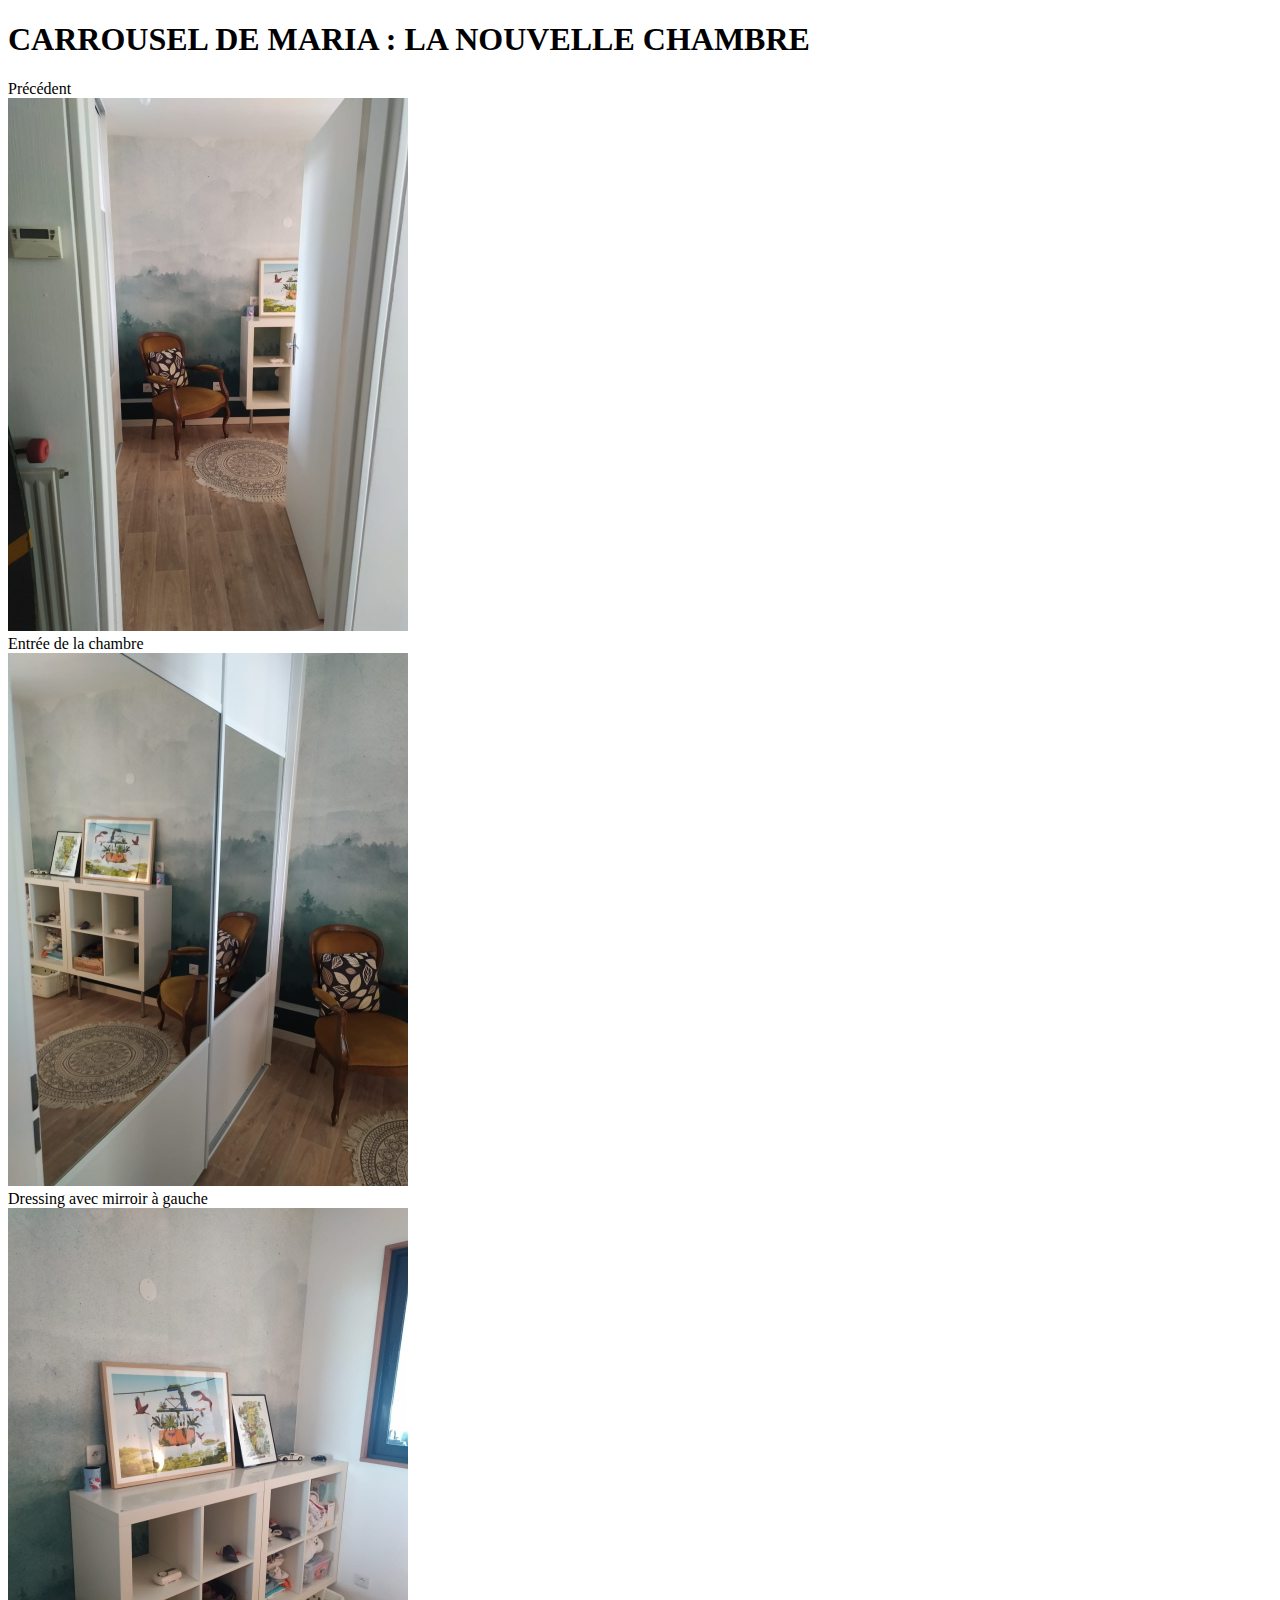
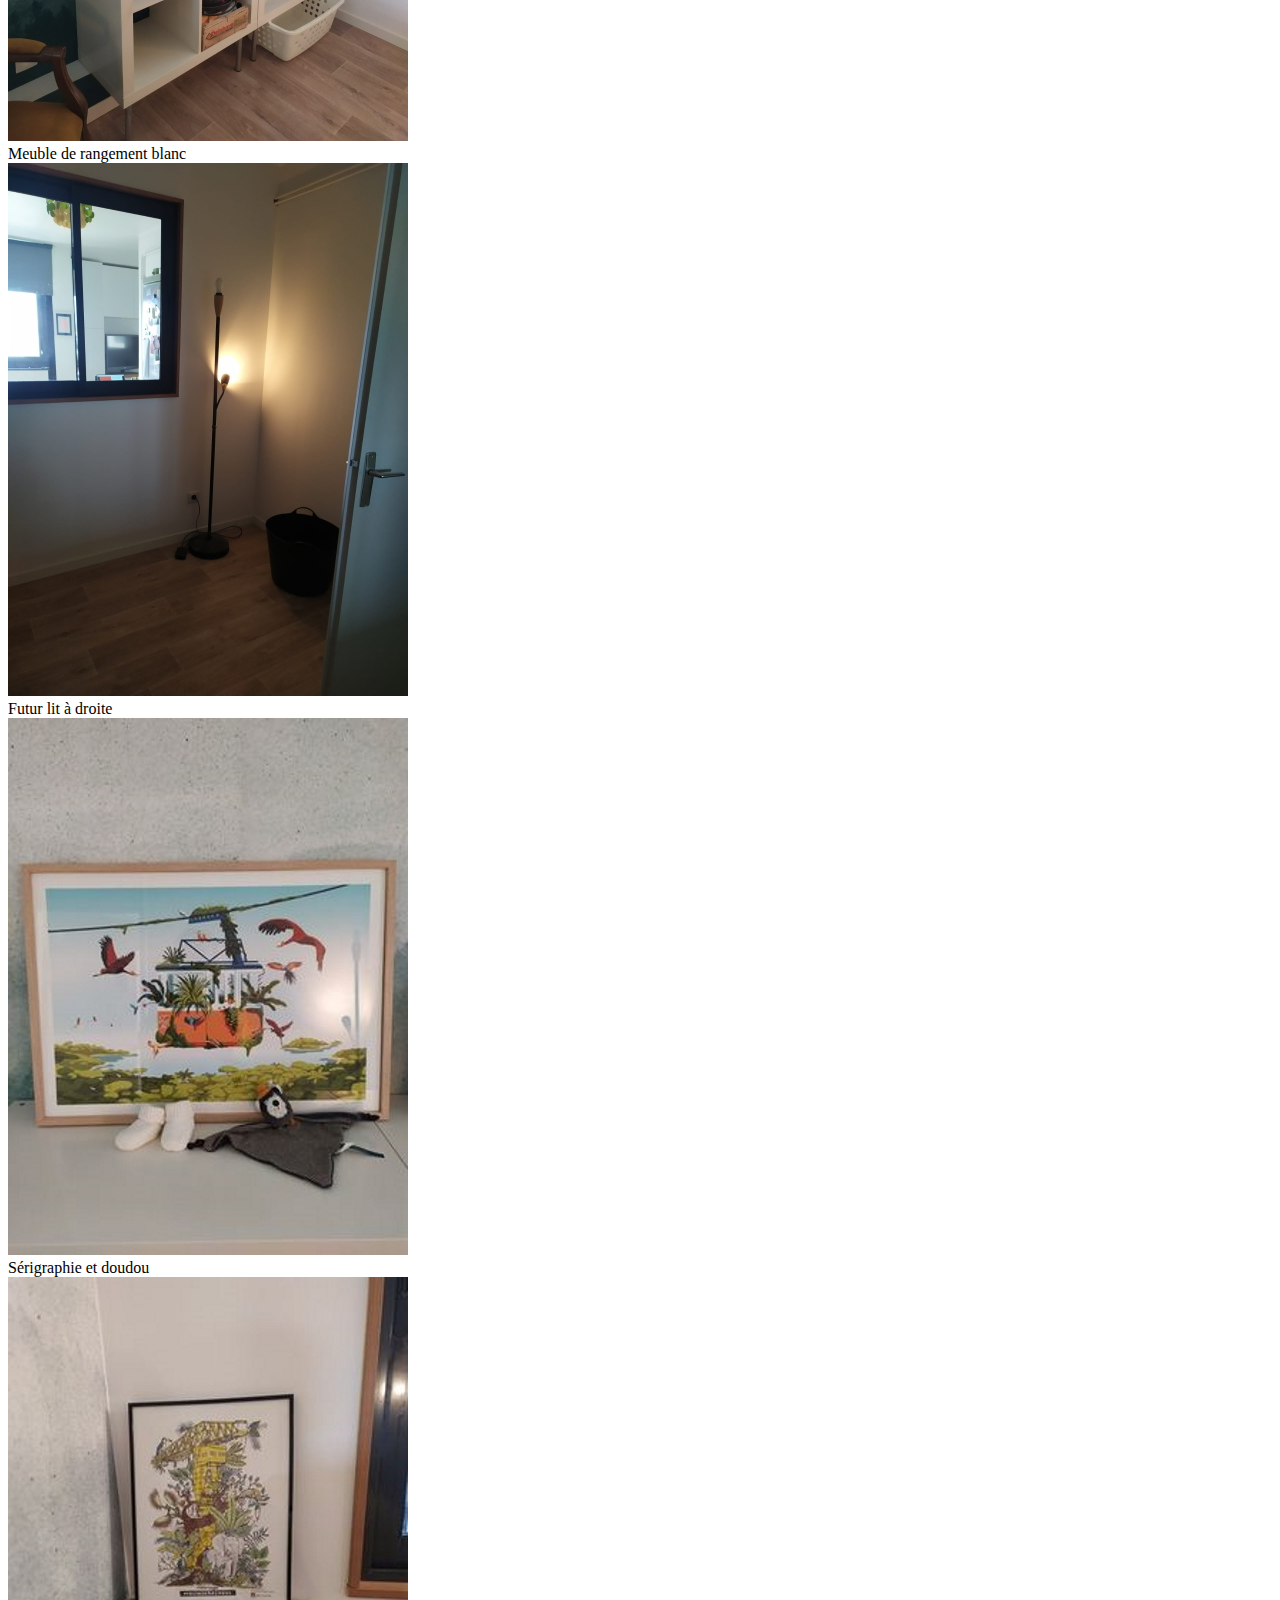
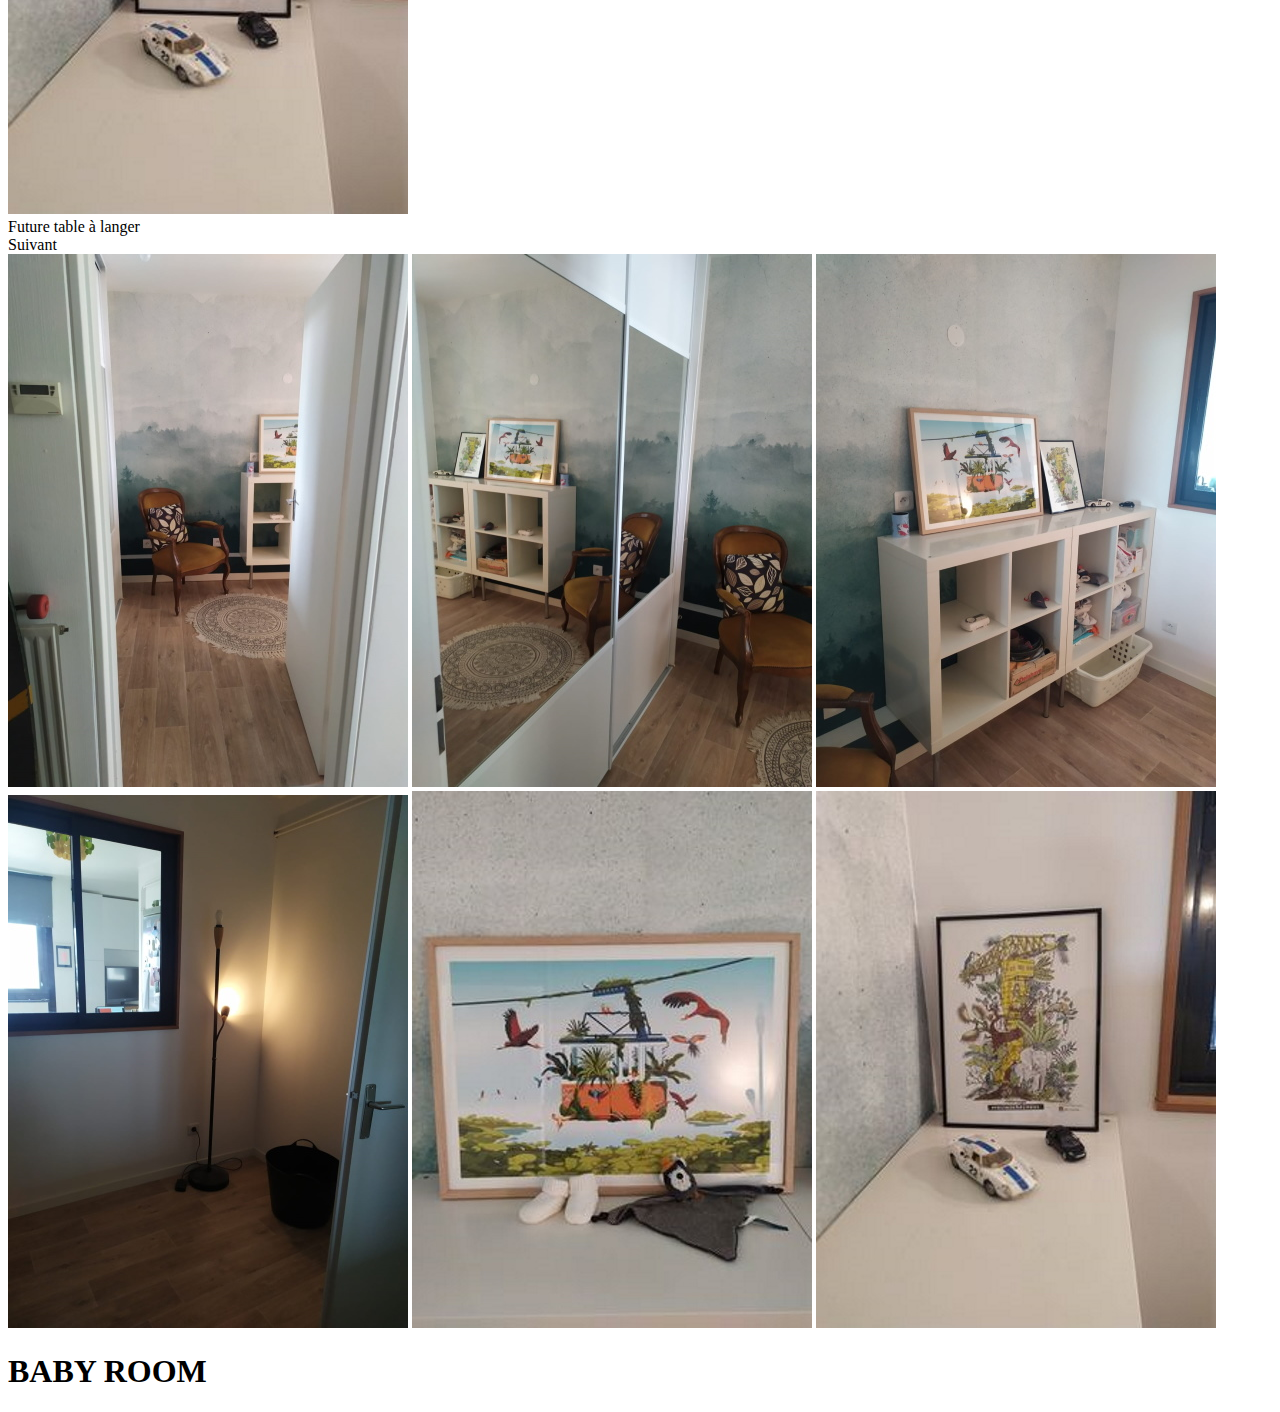
==== carrousel.html @ 26b1d5dd "Add files via upload" ====
<!DOCTYPE html>
<html>
<meta charset="UTF-8" lang="fr">
<head>
	<title>Mon carrousel Maria</title>
	<link rel="stylesheet" type="text/css" href="carrousel.css">
	<link href="https://fonts.googleapis.com/css2?family=Lato:wght@700&family=Open+Sans:wght@600&display=swap" rel="stylesheet">



</head>
<body>
	<header> <h1>CARROUSEL DE MARIA : LA NOUVELLE CHAMBRE</h1>
	</header>

	<div class="page">
		<div id="bloc_carrousel"><!--englobe mes flèches de contrôle et l'affichage du slider-->
		<!-- <div class="controls"> -->
			<div class="boutons"> <div class="avant">Précédent</div> </div>
			
		<!-- </div> -->
		
			<div id="carrousel">
				<img class="img_car" src="carrousel_slide/small/carrousel1_small.jpg" alt="Entree de la chambre"/><div class="title">
				Entrée de la chambre
				</div>
				<img class="img_car"  src="carrousel_slide/small/carrousel2_small.jpg" alt="Entree de la chambre"/>
				<div class="title">
				Dressing avec mirroir à gauche
				</div>
				<img class="img_car" src="carrousel_slide/small/carrousel3_small.jpg" alt="Entree de la chambre"/>
				<div class="title">
				Meuble de rangement blanc
				</div>
				<img class="img_car" src="carrousel_slide/small/carrousel4_small.jpg" alt="Entree de la chambre"/>
				<div class="title">
				Futur lit à droite
				</div>
				<img class="img_car" src="carrousel_slide/small/carrousel5_small.jpg" alt="Entree de la chambre"/>
				<div class="title">
				Sérigraphie et doudou
				</div>
				<img class="img_car" src="carrousel_slide/small/carrousel6_small.jpg" alt="Entree de la chambre"/>
				<div class="title">
				Future table à langer
				</div>
			  
			</div>
			
			<div class="boutons"> <div class="next">Suivant</div> </div>
		</div>

		<div class="gallerie">
				<img src="carrousel_slide/small/carrousel1_small.jpg" alt="Entree de la chambre"/>

				<img src="carrousel_slide/small/carrousel2_small.jpg" alt="Dressing avec mirroir à gauche"/> 

				<img src="carrousel_slide/small/carrousel3_small.jpg" alt="Meuble de rangement blanc"/>

				<img src="carrousel_slide/small/carrousel4_small.jpg" alt="Futur lit à droite"/>

				<img src="carrousel_slide/small/carrousel5_small.jpg" alt="Sérigraphie et doudou"/>

				<img src="carrousel_slide/small/carrousel6_small.jpg" alt="Future table à langer"/>
		</div>
	</div>
	<footer> <h1>BABY ROOM</h1>
	</footer>
<!-- on inclut la bibliothèque depuis les serveurs de Google -->
<script src="https://ajax.googleapis.com/ajax/libs/jquery/1.7.2/jquery.min.js"></script>
<script src="animation.js"></script>
</body>
</html>
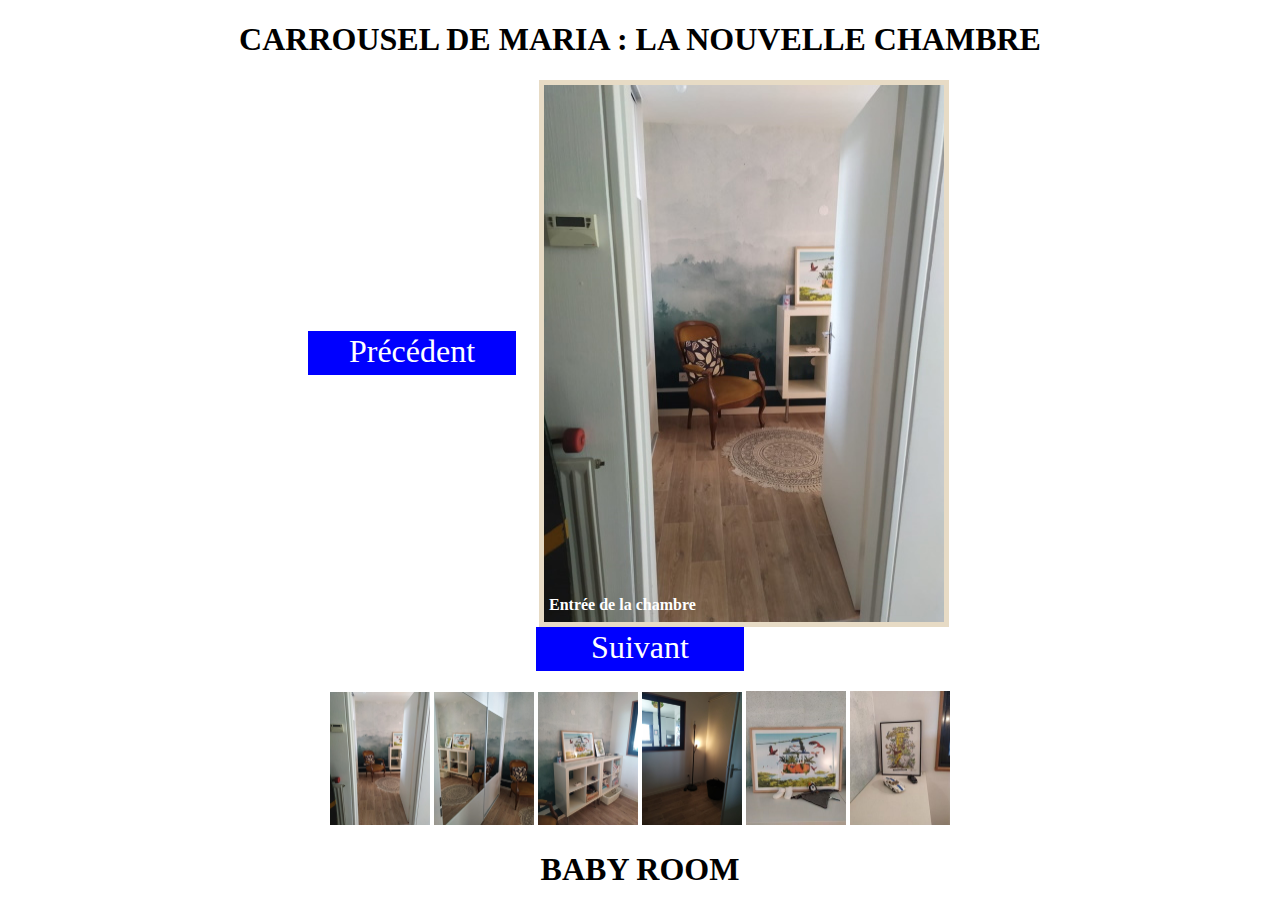
==== commit b115059d: "Modif de la page html + ajout des photos" ====
--- a/carrousel.html
+++ b/carrousel.html
@@ -21,26 +21,27 @@
 		<!-- </div> -->
 		
 			<div id="carrousel">
-				<img class="img_car" src="carrousel_slide/small/carrousel1_small.jpg" alt="Entree de la chambre"/><div class="title">
+				<img class="img_car" src="carrousel1_small.jpg" alt="Entree de la chambre"/>
+				<div class="title">
 				Entrée de la chambre
 				</div>
-				<img class="img_car"  src="carrousel_slide/small/carrousel2_small.jpg" alt="Entree de la chambre"/>
+				<img class="img_car"  src="carrousel2_small.jpg" alt="Entree de la chambre"/>
 				<div class="title">
 				Dressing avec mirroir à gauche
 				</div>
-				<img class="img_car" src="carrousel_slide/small/carrousel3_small.jpg" alt="Entree de la chambre"/>
+				<img class="img_car" src="carrousel3_small.jpg" alt="Entree de la chambre"/>
 				<div class="title">
 				Meuble de rangement blanc
 				</div>
-				<img class="img_car" src="carrousel_slide/small/carrousel4_small.jpg" alt="Entree de la chambre"/>
+				<img class="img_car" src="carrousel4_small.jpg" alt="Entree de la chambre"/>
 				<div class="title">
 				Futur lit à droite
 				</div>
-				<img class="img_car" src="carrousel_slide/small/carrousel5_small.jpg" alt="Entree de la chambre"/>
+				<img class="img_car" src="carrousel5_small.jpg" alt="Entree de la chambre"/>
 				<div class="title">
 				Sérigraphie et doudou
 				</div>
-				<img class="img_car" src="carrousel_slide/small/carrousel6_small.jpg" alt="Entree de la chambre"/>
+				<img class="img_car" src="carrousel6_small.jpg" alt="Entree de la chambre"/>
 				<div class="title">
 				Future table à langer
 				</div>
@@ -51,17 +52,17 @@
 		</div>
 
 		<div class="gallerie">
-				<img src="carrousel_slide/small/carrousel1_small.jpg" alt="Entree de la chambre"/>
+				<img src="carrousel1_small.jpg" alt="Entree de la chambre"/>
 
-				<img src="carrousel_slide/small/carrousel2_small.jpg" alt="Dressing avec mirroir à gauche"/> 
+				<img src="carrousel2_small.jpg" alt="Dressing avec mirroir à gauche"/> 
 
-				<img src="carrousel_slide/small/carrousel3_small.jpg" alt="Meuble de rangement blanc"/>
+				<img src="carrousel3_small.jpg" alt="Meuble de rangement blanc"/>
 
-				<img src="carrousel_slide/small/carrousel4_small.jpg" alt="Futur lit à droite"/>
+				<img src="carrousel4_small.jpg" alt="Futur lit à droite"/>
 
-				<img src="carrousel_slide/small/carrousel5_small.jpg" alt="Sérigraphie et doudou"/>
+				<img src="carrousel5_small.jpg" alt="Sérigraphie et doudou"/>
 
-				<img src="carrousel_slide/small/carrousel6_small.jpg" alt="Future table à langer"/>
+				<img src="carrousel6_small.jpg" alt="Future table à langer"/>
 		</div>
 	</div>
 	<footer> <h1>BABY ROOM</h1>
--- a/carrousel.css
+++ b/carrousel.css
@@ -0,0 +1,95 @@
+
+
+#carrousel{
+	border: solid 5px #e7dbc5;
+	width: 400px;
+	height: 537px;
+	margin:0 auto;
+	position: relative;
+}
+
+
+img{
+width: 400px;
+height: 537px;
+}
+
+
+/*.slide{
+	position: absolute;
+	top:0; 
+	left:0;
+	width: 400px;
+	height: 537px;
+}*/
+
+h1{
+	text-align: center;
+}
+
+
+.title{
+	position: absolute;
+	padding-left: 5px;
+	line-height: 35px;
+	width: 700px;
+	height: 35px;
+	bottom: 0;
+	left:0;
+	color:white;
+	font-weight: bold;
+	font-size: 1em;
+/*	background:url(carrousel_slide/small/carrouselsepia_small.jpg) top left repeat;
+*/}
+
+#bloc_carrousel{
+	display-flex
+	flex-direction: row;
+	align-items: center;
+	justify-content: space-around;
+	flex-wrap: wrap;
+
+}
+
+.boutons{
+	/*position: absolute;*/
+	top: 500px;
+	left: 500px;
+	width: 85px;
+	background: blue;
+	color: #FFFFFF;
+	padding: 2px 4px;
+	cursor: pointer;
+	width: 200px;
+	height: 40px;
+	text-align: center;
+	font-size: 2em;
+
+}
+
+.gallerie img{
+	width: 100px;
+	height: auto;	
+}
+
+.gallerie {
+	margin-top: 20px;
+	text-align: center;
+
+}
+
+#bloc_carrousel{
+	display: flex;
+	flex-direction:row;
+	align-items:center;
+	margin-left: 300px;
+	margin-right: 300px;
+
+
+}
+
+/*.navigation span:hover,.navigation span.active{
+background: #FFFFFF;
+color: #000000;
+
+}*/